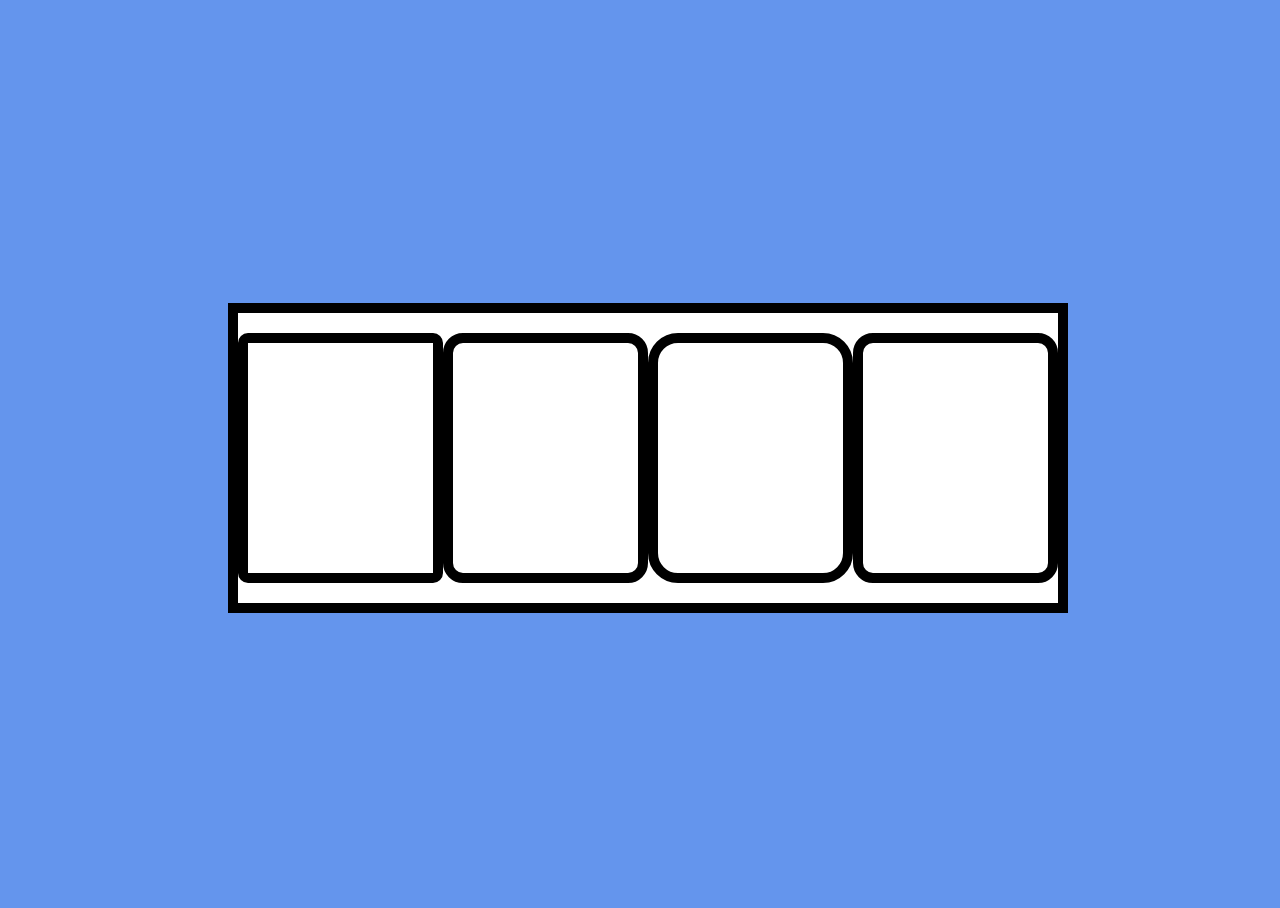
==== Design/index.html @ 6697e503 "1" ====
<!DOCTYPE html>
<html lang="en">
  <head>
    <meta charset="UTF-8" />
    <meta name="viewport" content="width=device-width, initial-scale=1.0" />
    <link rel="stylesheet" href="css/style.css" />
    <title>Memes 2</title>
  </head>

  <body class="color-primary center-v1">
    <div class="main-container thick-border-1">
      <div id="meme-square-1" class="meme-container border-rounded-1"></div>
      <div id="meme-square-2" class="meme-container border-rounded-1"></div>
      <div id="meme-square-3" class="meme-container border-rounded-1"></div>
      <div id="meme-square-4" class="meme-container border-rounded-1"></div>
    
    </div>
  </body>
</html>
---- Design/css/style.css ----
html,
body {
  width: 100%;
  height: 100%;
}

.color-primary {
  background-color: cornflowerblue;
}

.thick-border-1 {
  border: solid 10px black;

  /* Turn a square into a circle*/
  /* border-radius: 20%; */
}

.border-rounded-1 {
  border: solid 10px black;

  /* Turn a square into a circle*/
  border-radius: 20%;
}

.thick-border-2 {
  border-width: 10px;
  border-style: solid;
  border-color: black;
}

.outer-square {
  width: 360px;
  height: 360px;
  background-color: cadetblue;
}

.inner-square {
  width: 200px;
  height: 200px;
  background-color: white;
}

.inner-inner-square {
  width: 120px;
  height: 120px;
}

.greta-background {
  background-image: url("/img/greta.gif");
  background-size: cover;
  background-position: center;
}

/* 
Version 1 for centering: using FlexBox 
the centering is applied to the direct child
*/
.center-v1 {
  display: flex;
  justify-content: center;
  align-items: center;
}

/* 
Version 2 for centering: only horizontally 
the centering is applied to the element that has this class
*/
.center-v2 {
  margin: auto;
}

.main-container {
  width: 820px;
  height: 290px;
  background-color: white;

  display: flex;
  justify-content: space-around;
  align-items: center;
}

.meme-container {
  border-radius: 10px;
  width: 230px;
  height: 230px;
}

#meme-square-1 {
  background-image: url(/img/box1.gif);
  background-size: cover;
  background-position: center;
  border-radius: 10px;
}

#meme-square-2 {
  background-image: url("/img/box2.gif");
  background-size: cover;
  background-position: center;
  border-radius: 20px;
}

#meme-square-3 {
  background-image: url(/img/box3.gif);
  background-size: cover;
  background-position: center;
  border-radius: 30px;
}

#meme-square-4 {
  background-image: url(/img/box4.gif);
  background-size: cover;
  background-position: center;
  border-radius: 20px;
}
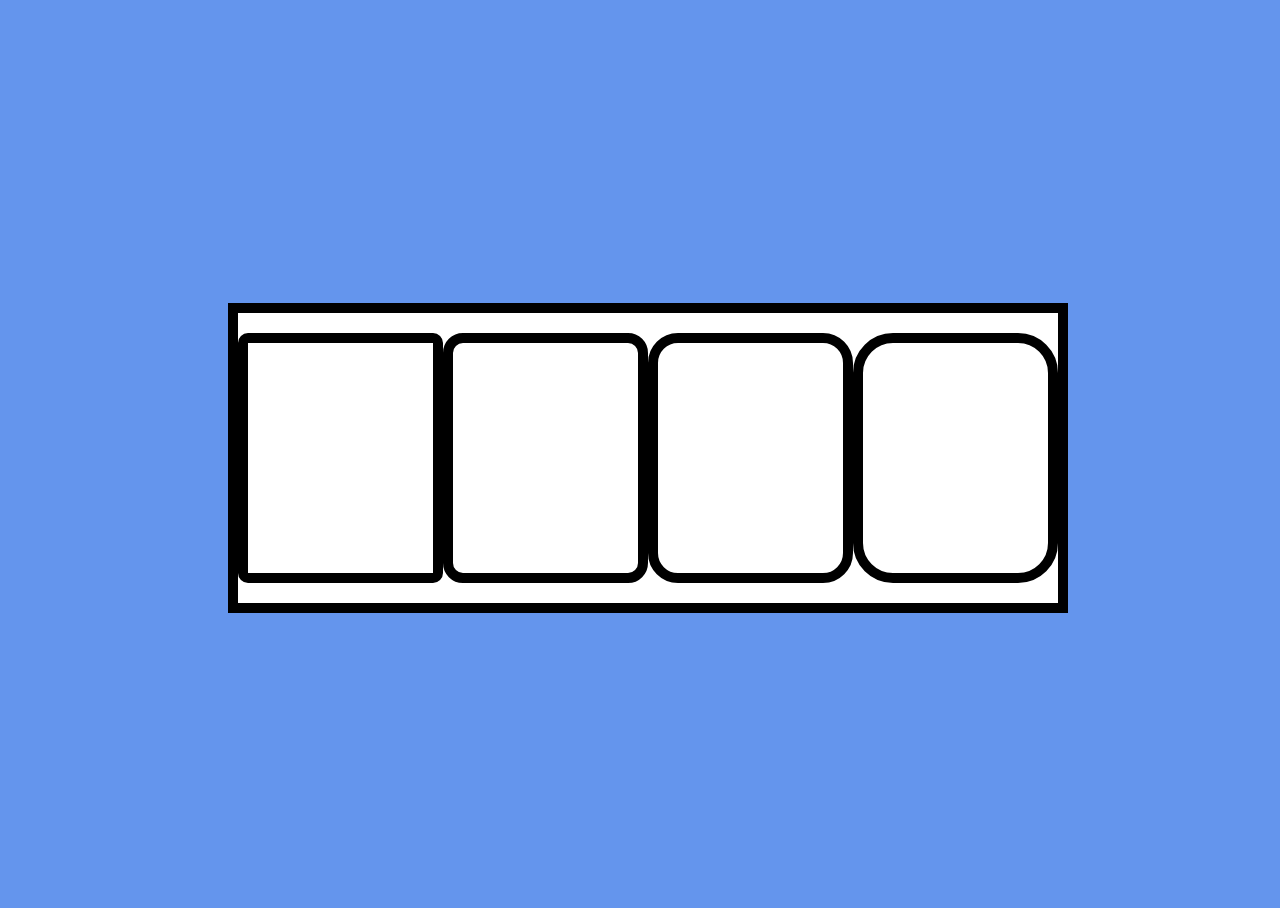
==== commit 733eddd4: "mono" ====
--- a/Design/index.html
+++ b/Design/index.html
@@ -13,7 +13,6 @@
       <div id="meme-square-2" class="meme-container border-rounded-1"></div>
       <div id="meme-square-3" class="meme-container border-rounded-1"></div>
       <div id="meme-square-4" class="meme-container border-rounded-1"></div>
-    
     </div>
   </body>
 </html>
--- a/Design/css/style.css
+++ b/Design/css/style.css
@@ -83,32 +83,26 @@
   border-radius: 10px;
   width: 230px;
   height: 230px;
+  background-size: cover;
+  background-position: center;
 }
 
 #meme-square-1 {
   background-image: url(/img/box1.gif);
-  background-size: cover;
-  background-position: center;
   border-radius: 10px;
 }
 
 #meme-square-2 {
   background-image: url("/img/box2.gif");
-  background-size: cover;
-  background-position: center;
   border-radius: 20px;
 }
 
 #meme-square-3 {
   background-image: url(/img/box3.gif);
-  background-size: cover;
-  background-position: center;
   border-radius: 30px;
 }
 
 #meme-square-4 {
   background-image: url(/img/box4.gif);
-  background-size: cover;
-  background-position: center;
-  border-radius: 20px;
+  border-radius: 40px;
 }
